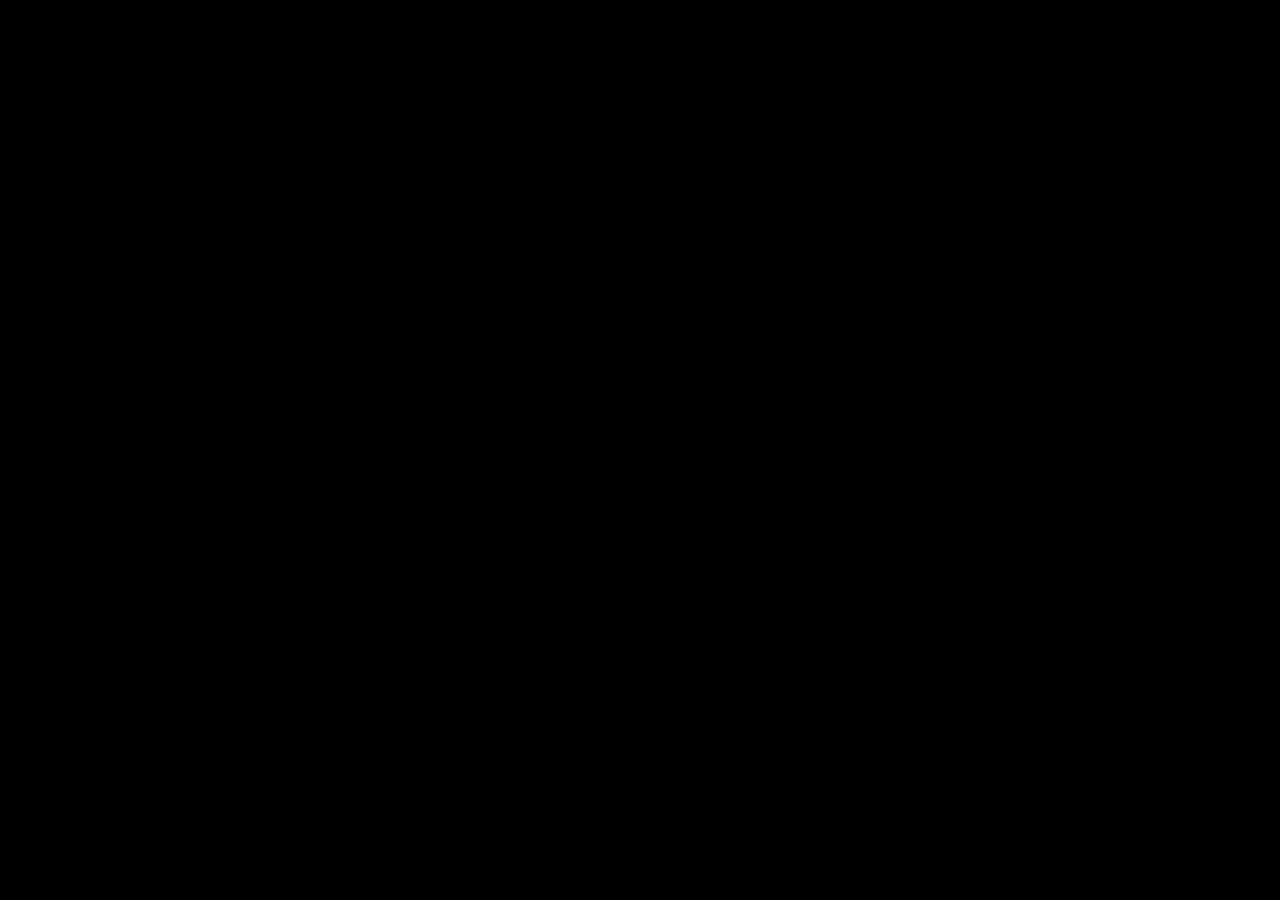
==== movie.html @ 2f500280 "UI updated" ====
<!DOCTYPE html>
<html lang="en">

<head>
  <title>Movie Theatre Booking</title>
  <meta charset="UFT-8">
  <meta http-equiv="X-UA-Compatible" content="IE=edge">
  <meta name="viewport" content="width=device-width, initial-scale=1">
  <!--Icon: fontawesome / Flaticon / Bootstrap-->
  <script src="https://kit.fontawesome.com/a62f436beb.js" crossorigin="anonymous"></script>
  <link rel="stylesheet" type="text/css" href="./flaticon/flaticon.css">
  <link rel="stylesheet" href="https://cdn.jsdelivr.net/npm/bootstrap-icons@1.4.1/font/bootstrap-icons.css">

  <!-- Google fonts -->
  <link rel="preconnect" href="https://fonts.gstatic.com">
  <link
    href="https://fonts.googleapis.com/css2?family=Arvo:wght@700&family=Noto+Serif:wght@700&family=Raleway&display=swap"
    rel="stylesheet">

  <!--jquery-->
  <script src="https://ajax.googleapis.com/ajax/libs/jquery/3.5.1/jquery.min.js"></script>

  <!-- Bootstrap -->
  <link href="https://cdn.jsdelivr.net/npm/bootstrap@5.0.0-beta3/dist/css/bootstrap.min.css" rel="stylesheet"
    integrity="sha384-eOJMYsd53ii+scO/bJGFsiCZc+5NDVN2yr8+0RDqr0Ql0h+rP48ckxlpbzKgwra6" crossorigin="anonymous">

  <!--CSS and icon link-->
  <link rel="stylesheet" href="./css/bootstrap-reboot.css" />
  <link rel="stylesheet" href="./css/movie.css" />
  <link rel="icon" type="image/x-icon" href="./img/logo.jpg">

</head>

<body>
  <div class="container">
    <!-- loading tagline for 5s -->
    <div class="taglineSection">
      <h2 class="tagline"></h2>
    </div>
    <!-- first row  insert html in backdropRow-->
    <div class="row backdropRow">
      <!-- backdrop row append html here-->

      <a class="navbar-brand websiteTitle" href="./index.html"><span> Y</span>Cinema</a>
    </div>

    <!-- second row -->
    <div class="row detailRow">
      <!-- second row left-->
      <div class="col left">
        <!-- left top -->
        <div class="row castRow">
          <div class="col casts">
            <h2>Casts</h2>
            <div class="castCarousel">
              <span class="leftBtn"><i class="fas fa-chevron-left fa-2x"></i></span>
              <span class="rightBtn"><i class="fas fa-chevron-right fa-2x"></i></span>
              <div class="castImgRow">
                <!-- append cast img here -->
              </div>
            </div>
          </div>
        </div>
        <!-- left bottom -->
        <div class="row reviewRow">
          <div class="col reviews">
            <h2>Reviews</h2>
            <div class="reviewPanel">
              <!-- append reviews here -->
            </div>
          </div>
        </div>
      </div>
      <!-- second row right-->
      <div class="col right">
        <div class="row">
          <h2>You May Also Like</h2>
        </div>
        <div class=" row row-cols-1 row-cols-md-3 recomPanel">
          <!-- append recommendations here -->
        </div>
      </div>
    </div>

    <!--footer-->
    <footer class="footer">
      <a id="toTop" href="#"><i class="fas fa-chevron-circle-up fa-3x toTop"></i></a>
      <div>
        ©Yuki Matsubara 2021. All Rights Reserved.
        <a href="https://www.linkedin.com/in/yukimatsubara/" target="_blank"><i class="fab fa-linkedin"></i></a>
        <a href="https://github.com/YukiRamu" target="_blank"><i class="fab fa-github-square"></i></a>
      </div>
    </footer>
  </div>

  <!--  Bootstrap Bundle with Popper -->
  <script src="https://cdn.jsdelivr.net/npm/bootstrap@5.0.0-beta3/dist/js/bootstrap.bundle.min.js"
    integrity="sha384-JEW9xMcG8R+pH31jmWH6WWP0WintQrMb4s7ZOdauHnUtxwoG2vI5DkLtS3qm9Ekf"
    crossorigin="anonymous"></script>

  <!--JavaScript-->
  <script type="text/javascript" src="./js/variables.js"></script>
  <script type="text/javascript" src="./js/movie.js"></script>
</body>

</html>
---- flaticon/flaticon.css ----
@font-face {
    font-family: "flaticon";
    src: url("./flaticon.ttf?9a0b4369e6841eee4975775d6fcf440a") format("truetype"),
url("./flaticon.woff?9a0b4369e6841eee4975775d6fcf440a") format("woff"),
url("./flaticon.woff2?9a0b4369e6841eee4975775d6fcf440a") format("woff2"),
url("./flaticon.eot?9a0b4369e6841eee4975775d6fcf440a#iefix") format("embedded-opentype"),
url("./flaticon.svg?9a0b4369e6841eee4975775d6fcf440a#flaticon") format("svg");
}

i[class^="flaticon-"]:before, i[class*=" flaticon-"]:before {
    font-family: flaticon !important;
    font-style: normal;
    font-weight: normal !important;
    font-variant: normal;
    text-transform: none;
    line-height: 1;
    -webkit-font-smoothing: antialiased;
    -moz-osx-font-smoothing: grayscale;
}

.flaticon-armchair:before {
    content: "\f101";
}
.flaticon-couch:before {
    content: "\f102";
}
.flaticon-couch-1:before {
    content: "\f103";
}
---- css/movie.css ----
/* Color Palette*/
/* animation */
@-webkit-keyframes flicker {
  0% {
    opacity: 0.1;
    text-shadow: 0 0 1em #ec1a47;
  }
  2% {
    opacity: 0.1;
    text-shadow: 0 0 1em #ec1a47;
  }
  4% {
    opacity: 1;
    text-shadow: 0 0 1em #ec1a47;
  }
  19% {
    opacity: 1;
    text-shadow: 0 0 1em #ec1a47;
  }
  21% {
    opacity: 0.1;
    text-shadow: 0 0 1em #ec1a47;
  }
  23% {
    opacity: 1;
    text-shadow: 0 0 1em #ec1a47;
  }
  80% {
    opacity: 1;
    text-shadow: 0 0 1em #ec1a47;
  }
  83% {
    opacity: 0.4;
    text-shadow: 0 0 1em #ec1a47;
  }
  87% {
    opacity: 1;
    text-shadow: 0 0 1em #ec1a47;
  }
}
@keyframes flicker {
  0% {
    opacity: 0.1;
    text-shadow: 0 0 1em #ec1a47;
  }
  2% {
    opacity: 0.1;
    text-shadow: 0 0 1em #ec1a47;
  }
  4% {
    opacity: 1;
    text-shadow: 0 0 1em #ec1a47;
  }
  19% {
    opacity: 1;
    text-shadow: 0 0 1em #ec1a47;
  }
  21% {
    opacity: 0.1;
    text-shadow: 0 0 1em #ec1a47;
  }
  23% {
    opacity: 1;
    text-shadow: 0 0 1em #ec1a47;
  }
  80% {
    opacity: 1;
    text-shadow: 0 0 1em #ec1a47;
  }
  83% {
    opacity: 0.4;
    text-shadow: 0 0 1em #ec1a47;
  }
  87% {
    opacity: 1;
    text-shadow: 0 0 1em #ec1a47;
  }
}

@-webkit-keyframes blinkingText {
  0% {
    color: #f5f5f6;
  }
  49% {
    color: #f5f5f6;
  }
  60% {
    color: transparent;
  }
  99% {
    color: transparent;
  }
  100% {
    color: #f5f5f6;
  }
}

@keyframes blinkingText {
  0% {
    color: #f5f5f6;
  }
  49% {
    color: #f5f5f6;
  }
  60% {
    color: transparent;
  }
  99% {
    color: transparent;
  }
  100% {
    color: #f5f5f6;
  }
}

@-webkit-keyframes fadeIn {
  from {
    opacity: 0;
  }
  to {
    opacity: 1;
  }
}

@keyframes fadeIn {
  from {
    opacity: 0;
  }
  to {
    opacity: 1;
  }
}

@-webkit-keyframes fadeOut {
  from {
    opacity: 1;
  }
  to {
    opacity: 0;
  }
}

@keyframes fadeOut {
  from {
    opacity: 1;
  }
  to {
    opacity: 0;
  }
}

@-webkit-keyframes slideIn {
  from {
    width: 0%;
  }
  to {
    width: 100%;
  }
}

@keyframes slideIn {
  from {
    width: 0%;
  }
  to {
    width: 100%;
  }
}

@-webkit-keyframes scaleUp {
  from {
    -webkit-transform: scale(1);
            transform: scale(1);
  }
  to {
    -webkit-transform: scale(1.5);
            transform: scale(1.5);
  }
}

@keyframes scaleUp {
  from {
    -webkit-transform: scale(1);
            transform: scale(1);
  }
  to {
    -webkit-transform: scale(1.5);
            transform: scale(1.5);
  }
}

@-webkit-keyframes huerotator {
  0% {
    -webkit-filter: hue-rotate(0deg);
            filter: hue-rotate(0deg);
  }
  100% {
    -webkit-filter: hue-rotate(360deg);
            filter: hue-rotate(360deg);
  }
}

@keyframes huerotator {
  0% {
    -webkit-filter: hue-rotate(0deg);
            filter: hue-rotate(0deg);
  }
  100% {
    -webkit-filter: hue-rotate(360deg);
            filter: hue-rotate(360deg);
  }
}

/* mixin */
/* Global settings*/
body {
  font-family: "Raleway", sans-serif;
  color: #f5f5f6;
  background-color: #282c37;
  overflow-x: hidden;
}

.btn-outline-light {
  height: -webkit-fit-content;
  height: -moz-fit-content;
  height: fit-content;
  width: -webkit-fit-content;
  width: -moz-fit-content;
  width: fit-content;
  background-color: #ec1a47;
  border: none;
  -webkit-box-shadow: 0 0.3rem 0.5rem rgba(236, 26, 71, 0.579);
          box-shadow: 0 0.3rem 0.5rem rgba(236, 26, 71, 0.579);
  color: #f5f5f6;
  text-transform: uppercase;
}

.btn-outline-light:hover {
  background-color: #f5f5f6;
  border: #ec1a47 0.1rem solid;
  -webkit-box-shadow: 0 0.3rem 0.5rem #f5f5f6;
          box-shadow: 0 0.3rem 0.5rem #f5f5f6;
  color: #ec1a47;
}

.form-control {
  background-color: #dedfe3;
}

.form-control:focus {
  background-color: #f5f5f6;
  border: none;
  -webkit-box-shadow: 0 0 0 0.1rem rgba(236, 26, 71, 0.579);
          box-shadow: 0 0 0 0.1rem rgba(236, 26, 71, 0.579);
}

.form-select {
  background-color: #dedfe3;
  color: #282c37;
}

.form-select:focus {
  background-color: #f5f5f6;
  border: none;
  -webkit-box-shadow: 0 0 0 0.1rem rgba(236, 26, 71, 0.579);
          box-shadow: 0 0 0 0.1rem rgba(236, 26, 71, 0.579);
}

a {
  text-decoration: none;
}

.footer {
  text-align: center;
  color: #a2a3a9;
  padding: 1rem 0;
  -webkit-box-shadow: 0rem 0rem 3rem black;
          box-shadow: 0rem 0rem 3rem black;
}

.footer .toTop {
  display: none;
  position: fixed;
  right: 5%;
  bottom: 10%;
  color: #ec1a47;
  z-index: 5000;
}

.footer .toTop:hover {
  color: #1aec1d;
}

.footer div i {
  color: #a2a3a9;
}

.footer div i:hover {
  color: #5392d4;
}

body {
  background: url(../img/smoke.jpg), linear-gradient(45deg, black 0%, transparent 100%);
  background-size: cover;
  background-repeat: no-repeat;
  background-position: center;
}

body .container {
  min-height: 50vh;
  margin: auto;
  padding: 0;
  min-width: 100%;
  /* tagline : shown before loading the page*/
  /* trailer row (top) */
  /* detail row (bottom) */
}

body .container .taglineSection {
  width: 100%;
  height: 100vh;
  text-align: center;
  background-color: black;
  position: relative;
}

body .container .taglineSection.hide {
  display: none;
}

body .container .taglineSection .tagline {
  position: absolute;
  top: 50%;
  left: 50%;
  -webkit-transform: translate(-50%, -50%);
          transform: translate(-50%, -50%);
  background-image: url("https://media.giphy.com/media/26BROrSHlmyzzHf3i/giphy.gif");
  background-size: cover;
  color: transparent;
  -moz-background-clip: text;
  -webkit-background-clip: text;
  text-transform: uppercase;
  font-size: 4rem;
  width: 90%;
}

body .container .backdropRow {
  min-height: 100vh;
  display: none;
  /* title panel */
}

body .container .backdropRow.show {
  -webkit-animation: fadeIn 1s linear;
          animation: fadeIn 1s linear;
  display: block;
}

body .container .backdropRow .backdrop img {
  width: 100%;
  height: 100vh;
}

body .container .backdropRow .titlePanel {
  position: absolute;
  top: 0;
  background: -webkit-gradient(linear, left top, right top, color-stop(10%, black), to(transparent));
  background: linear-gradient(to right, black 10%, transparent);
  min-height: 100vh;
  padding: 3rem 0 0 5rem;
  margin-left: -1rem;
}

body .container .backdropRow .titlePanel.show {
  -webkit-animation: fadeIn 1s linear;
          animation: fadeIn 1s linear;
  display: block;
}

body .container .backdropRow .titlePanel .categoryRow {
  margin-left: 0.1rem;
}

body .container .backdropRow .titlePanel .categoryRow .col {
  border: 0.2rem solid #ec1a47;
  border-radius: 5vw;
  max-width: -webkit-fit-content;
  max-width: -moz-fit-content;
  max-width: fit-content;
  text-align: center;
  margin-right: 1rem;
}

body .container .backdropRow .titlePanel .titleRow {
  margin-bottom: 2rem;
}

body .container .backdropRow .titlePanel .titleRow h1 {
  font-family: "Noto Serif", serif;
  font-size: 5rem;
}

body .container .backdropRow .titlePanel .subInfo {
  width: 50%;
}

body .container .backdropRow .titlePanel .subInfo.show {
  width: unset;
}

body .container .backdropRow .titlePanel .subInfo .left .directorRow span {
  margin-right: 0.5rem;
}

body .container .backdropRow .titlePanel .subInfo .left .bookRow {
  width: -webkit-fit-content;
  width: -moz-fit-content;
  width: fit-content;
  margin-left: 0.2rem;
  grid-gap: 1.5rem;
}

body .container .backdropRow .titlePanel .subInfo .left .rateRow {
  margin-top: 2rem;
}

body .container .backdropRow .titlePanel .subInfo .left .rateRow .rate {
  display: -webkit-box;
  display: -ms-flexbox;
  display: flex;
  font-size: 2rem;
}

body .container .backdropRow .titlePanel .subInfo .left .rateRow .rate span {
  font-size: 1rem;
  height: -webkit-fit-content;
  height: -moz-fit-content;
  height: fit-content;
  margin-left: 0.5rem;
}

body .container .backdropRow .titlePanel .subInfo .trailer {
  position: relative;
  display: none;
}

body .container .backdropRow .titlePanel .subInfo .trailer.show {
  -webkit-animation: fadeIn 1s linear;
          animation: fadeIn 1s linear;
  display: block;
  text-align: center;
}

body .container .backdropRow .titlePanel .subInfo .trailer.show iframe {
  -webkit-box-shadow: 0 0 2rem #f5f5f6;
          box-shadow: 0 0 2rem #f5f5f6;
}

body .container .backdropRow .titlePanel .subInfo .trailer p {
  position: absolute;
  top: 50%;
  left: 50%;
  -webkit-transform: translate(-50%, -50%);
          transform: translate(-50%, -50%);
  font-size: 2rem;
}

body .container .backdropRow .titlePanel .websiteTitle {
  position: absolute;
  top: 0;
  right: 0;
  color: #f5f5f6;
  font-size: 2rem;
  text-shadow: 0 13.36px 8.896px #282c37, 0 -2px 1px #f5f5f6;
  margin: 2rem;
}

body .container .backdropRow .titlePanel .websiteTitle span {
  font-weight: bold;
  color: rgba(26, 236, 29, 0.586);
  font-size: 3rem;
  -webkit-animation: flicker 2s linear infinite;
          animation: flicker 2s linear infinite;
}

body .container .backdropRow .titlePanel .websiteTitle:hover {
  color: #f5f5f6;
  font-weight: bold;
  text-shadow: 0 1rem 1rem #ec1a47;
}

body .container .detailRow {
  display: none;
  min-height: 50vh;
  padding-right: var(--bs-gutter-x, 0.75rem);
  padding-left: var(--bs-gutter-x, 0.75rem);
  margin-right: auto;
  margin-left: auto;
  grid-gap: 1rem;
}

body .container .detailRow.show {
  -webkit-animation: fadeIn 1s linear;
          animation: fadeIn 1s linear;
  display: -webkit-box;
  display: -ms-flexbox;
  display: flex;
}

body .container .detailRow .left .castRow {
  height: -webkit-fit-content;
  height: -moz-fit-content;
  height: fit-content;
}

body .container .detailRow .left .castRow .casts h2 {
  margin-top: 2rem;
  border-bottom: 0.1rem #ec1a47 solid;
  text-shadow: 0 1rem 1rem #ec1a47;
  width: -webkit-fit-content;
  width: -moz-fit-content;
  width: fit-content;
}

body .container .detailRow .left .castRow .casts .castCarousel {
  position: relative;
  border-radius: 2vw;
  background: linear-gradient(-135deg, #f5f5f689 0%, transparent);
}

body .container .detailRow .left .castRow .casts .castCarousel span {
  top: 0;
  position: absolute;
  cursor: pointer;
  z-index: 1;
}

body .container .detailRow .left .castRow .casts .castCarousel span i {
  color: #ec1a47;
}

body .container .detailRow .left .castRow .casts .castCarousel span i:hover {
  color: #f5f5f6;
}

body .container .detailRow .left .castRow .casts .castCarousel .leftBtn {
  top: 40%;
  left: 0;
  -webkit-transform: translateY(-40%);
          transform: translateY(-40%);
}

body .container .detailRow .left .castRow .casts .castCarousel .rightBtn {
  top: 40%;
  right: 0;
  -webkit-transform: translateY(-40%);
          transform: translateY(-40%);
}

body .container .detailRow .left .castRow .casts .castCarousel .castImgRow {
  display: -webkit-box;
  display: -ms-flexbox;
  display: flex;
  width: 50vw;
  margin-top: 2rem;
  padding-left: 1rem;
  overflow-x: auto;
}

body .container .detailRow .left .castRow .casts .castCarousel .castImgRow::-webkit-scrollbar {
  visibility: hidden;
}

body .container .detailRow .left .castRow .casts .castCarousel .castImgRow .castImg {
  position: relative;
  min-width: 10vw;
  left: 0;
  margin: 1rem;
  -webkit-transition: 0.5s;
  transition: 0.5s;
}

body .container .detailRow .left .castRow .casts .castCarousel .castImgRow .castImg .card-img-top {
  border-radius: 1vw;
}

body .container .detailRow .left .castRow .casts .castCarousel .castImgRow .castImg div {
  width: 100%;
  text-align: center;
}

body .container .detailRow .left .castRow .casts .castCarousel .castImgRow .castImg div .castName {
  font-weight: bold;
  margin-bottom: 0;
  margin-top: 1rem;
  font-size: 1.2rem;
}

body .container .detailRow .left .castRow .casts .castCarousel .castImgRow .castImg div .character {
  color: #dedfe3;
}

body .container .detailRow .left .reviewRow .reviews h2 {
  margin-top: 2rem;
  border-bottom: 0.1rem #ec1a47 solid;
  text-shadow: 0 1rem 1rem #ec1a47;
  width: -webkit-fit-content;
  width: -moz-fit-content;
  width: fit-content;
}

body .container .detailRow .left .reviewRow .reviews .reviewPanel {
  margin-top: 2rem;
}

body .container .detailRow .left .reviewRow .reviews .reviewPanel .reviewCard {
  border-radius: 1vw;
  padding: 1rem;
  margin-bottom: 1rem;
}

body .container .detailRow .left .reviewRow .reviews .reviewPanel .reviewCard p {
  color: #dedfe3;
}

body .container .detailRow .left .reviewRow .reviews .reviewPanel .reviewCard .author {
  color: #dedfe3;
}

body .container .detailRow .left .reviewRow .reviews .reviewPanel .reviewCard .author span {
  color: #dedfe3;
  padding-right: 1rem;
}

body .container .detailRow .left .reviewRow .reviews .reviewPanel .reviewCard .author a {
  color: #ec1a47;
}

body .container .detailRow .left .reviewRow .reviews .reviewPanel .reviewCard .author a:hover {
  color: #1aec1d;
}

body .container .detailRow .left .reviewRow .reviews .reviewPanel .odd {
  background: linear-gradient(135deg, #f5f5f689 0%, transparent);
  margin-right: 10rem;
}

body .container .detailRow .left .reviewRow .reviews .reviewPanel .odd .author {
  text-align: left;
}

body .container .detailRow .left .reviewRow .reviews .reviewPanel .odd .author span {
  margin-left: 1rem;
}

body .container .detailRow .left .reviewRow .reviews .reviewPanel .even {
  background: linear-gradient(-135deg, #f5f5f689 0%, transparent);
  margin-left: 10rem;
}

body .container .detailRow .left .reviewRow .reviews .reviewPanel .even .author {
  text-align: right;
}

body .container .detailRow .right .row h2 {
  margin-top: 2rem;
  margin-bottom: 2rem;
  border-bottom: 0.1rem #ec1a47 solid;
  text-shadow: 0 1rem 1rem #ec1a47;
  width: -webkit-fit-content;
  width: -moz-fit-content;
  width: fit-content;
}

body .container .detailRow .right .recomPanel {
  border-radius: 2vw;
  background: linear-gradient(45deg, #f5f5f689 0%, transparent);
  padding: 1rem;
}

body .container .detailRow .right .recomPanel .col .recomCard {
  border-radius: 2vw;
  background-color: transparent;
  margin: auto;
  border: none;
}

body .container .detailRow .right .recomPanel .col .recomCard .recomImg {
  border-radius: 2vw;
  padding: 1rem;
  margin: auto;
  margin-top: 0.5rem;
  cursor: pointer;
}

body .container .detailRow .right .recomPanel .col .recomCard .recomImg:hover {
  padding: 0;
  -webkit-box-shadow: 0 0.5rem 1rem #f5f5f6;
          box-shadow: 0 0.5rem 1rem #f5f5f6;
}

body .container .detailRow .right .recomPanel .col .recomCard .card-body {
  padding: 0;
}

body .container .detailRow .right .recomPanel .col .recomCard .card-body h5 {
  text-align: center;
  margin: auto;
}

body .container .footer {
  display: none;
}

body .container .footer.show {
  -webkit-animation: fadeIn 1s linear;
          animation: fadeIn 1s linear;
  display: block;
}
/*# sourceMappingURL=movie.css.map */
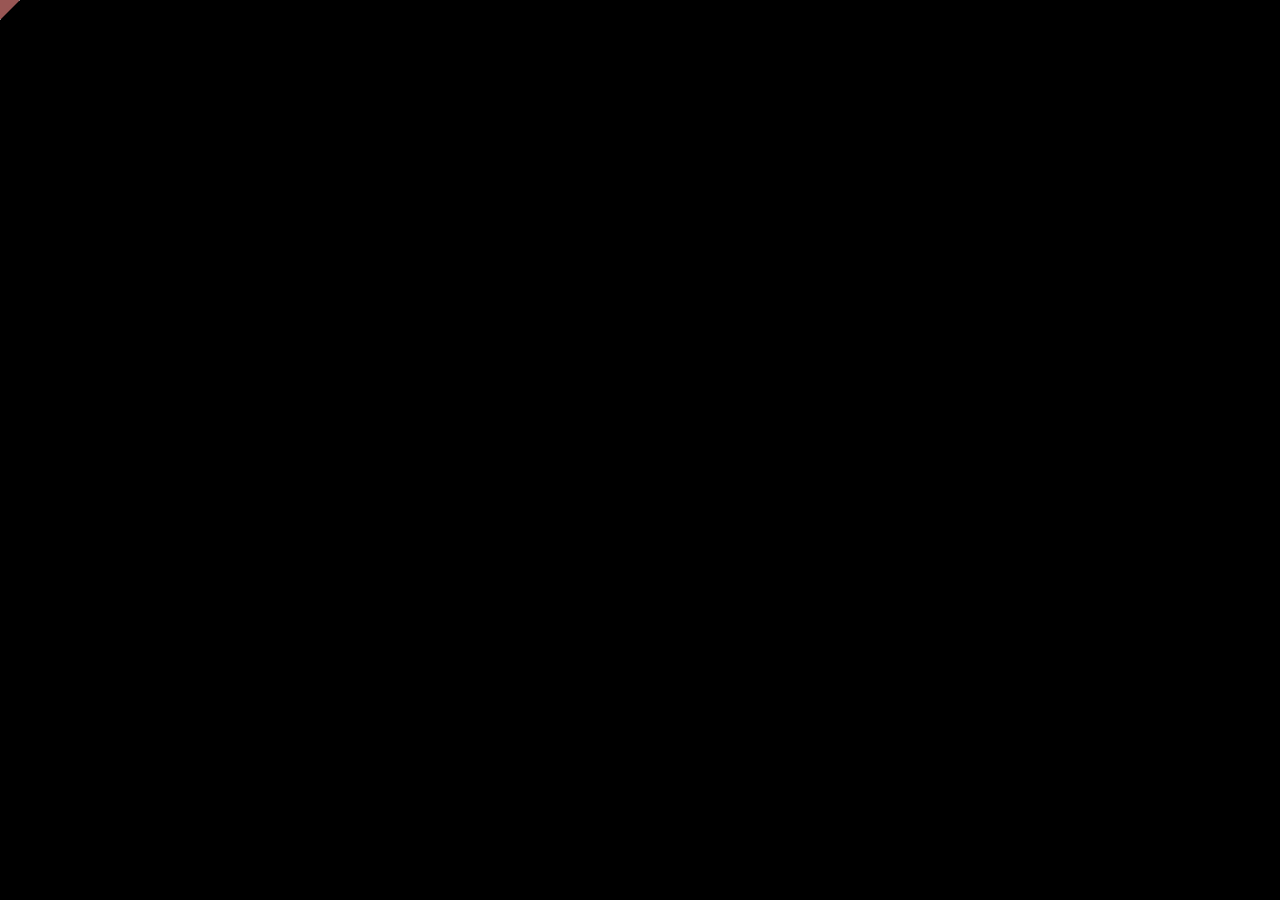
==== commit 1575e7df: "cursor change" ====
--- a/movie.html
+++ b/movie.html
@@ -33,6 +33,8 @@
 
 <body>
   <div class="container">
+    <!-- Mouse cursor change -->
+    <div class="cursor"></div>
     <!-- loading tagline for 5s -->
     <div class="taglineSection">
       <h2 class="tagline"></h2>
@@ -99,7 +101,7 @@
     crossorigin="anonymous"></script>
 
   <!--JavaScript-->
-  <script type="text/javascript" src="./js/variables.js"></script>
+  <script type="text/javascript" src="./js/component.js"></script>
   <script type="text/javascript" src="./js/movie.js"></script>
 </body>
 
--- a/css/movie.css
+++ b/css/movie.css
@@ -218,6 +218,42 @@
   color: #f5f5f6;
   background-color: #282c37;
   overflow-x: hidden;
+}
+
+html,
+body,
+a,
+button,
+i,
+img,
+span {
+  cursor: none !important;
+}
+
+.cursor {
+  position: fixed;
+  top: -20px;
+  left: -20px;
+  width: 40px;
+  height: 40px;
+  background: rgba(205, 115, 113, 0.745);
+  border: 0.1rem solid #f5f5f6;
+  z-index: 10000;
+  -webkit-transition: width 0.1s, height 0.1s, top 0.1s, left 0.1s;
+  transition: width 0.1s, height 0.1s, top 0.1s, left 0.1s;
+  -webkit-transform: translate(0, 0);
+          transform: translate(0, 0);
+  pointer-events: none;
+  -webkit-clip-path: polygon(50% 0%, 100% 50%, 50% 100%, 0% 50%);
+          clip-path: polygon(50% 0%, 100% 50%, 50% 100%, 0% 50%);
+}
+
+.cursor.hovered {
+  top: -60px;
+  left: -60px;
+  width: 80px;
+  height: 80px;
+  background: rgba(134, 205, 113, 0.724);
 }
 
 .btn-outline-light {
